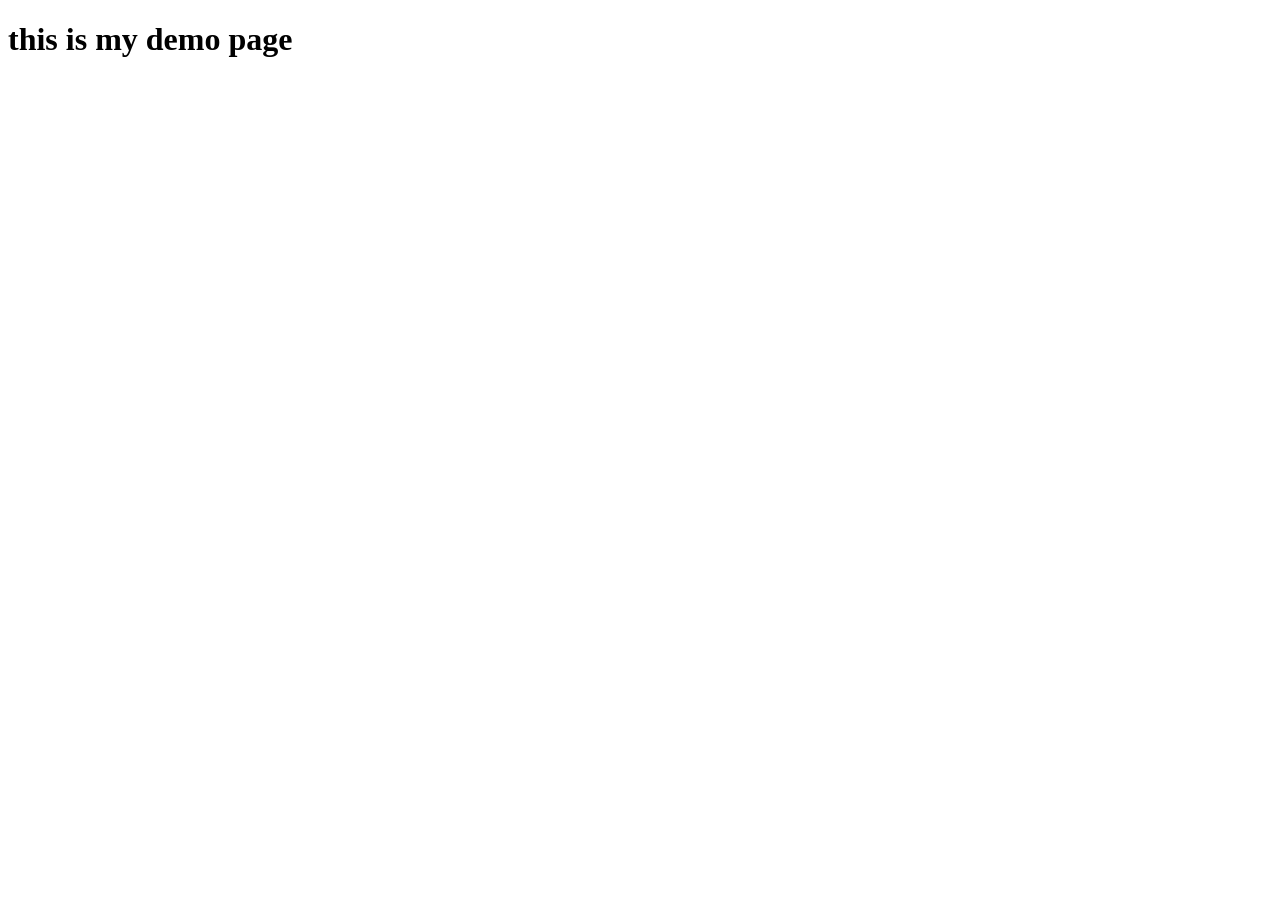
==== 01_demo/index.html @ 81ff4290 "update index.html file" ====
<!DOCTYPE html>
<html lang="en">
<head>
    <meta charset="UTF-8">
    <meta name="viewport" content="width=device-width, initial-scale=1.0">
    <title>This is my demo page</title>
</head>
<body>
    <h1>this is my demo page</h1>
</body>
</html>
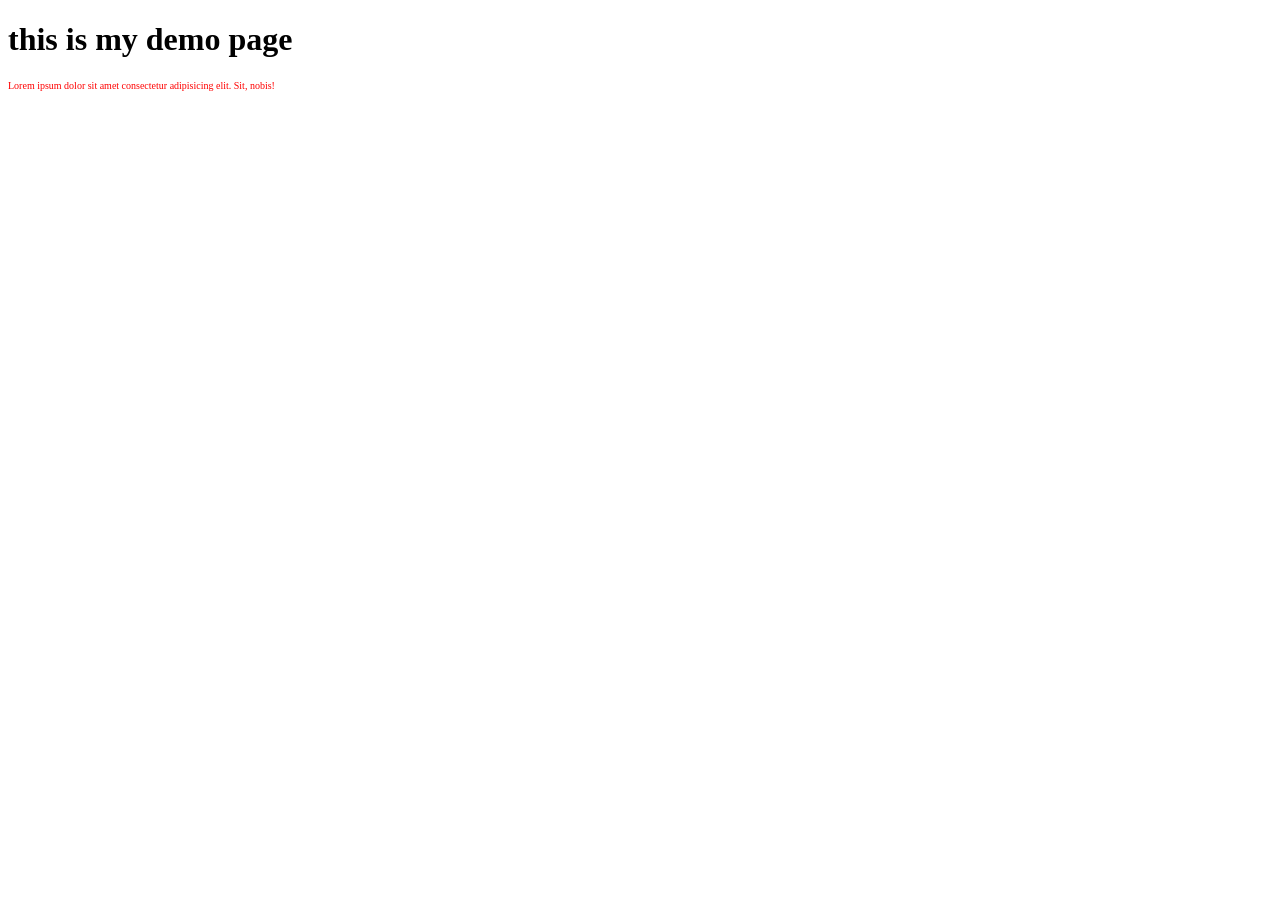
==== commit 822c5b02: "inline css use" ====
--- a/01_demo/index.html
+++ b/01_demo/index.html
@@ -7,5 +7,8 @@
 </head>
 <body>
     <h1>this is my demo page</h1>
+    <p style="color: red; font-size: 10px; background-color: solid rgb(170, 141, 141);
+    ">Lorem ipsum dolor sit amet consectetur adipisicing elit. Sit, nobis!</p>
+    
 </body>
 </html>
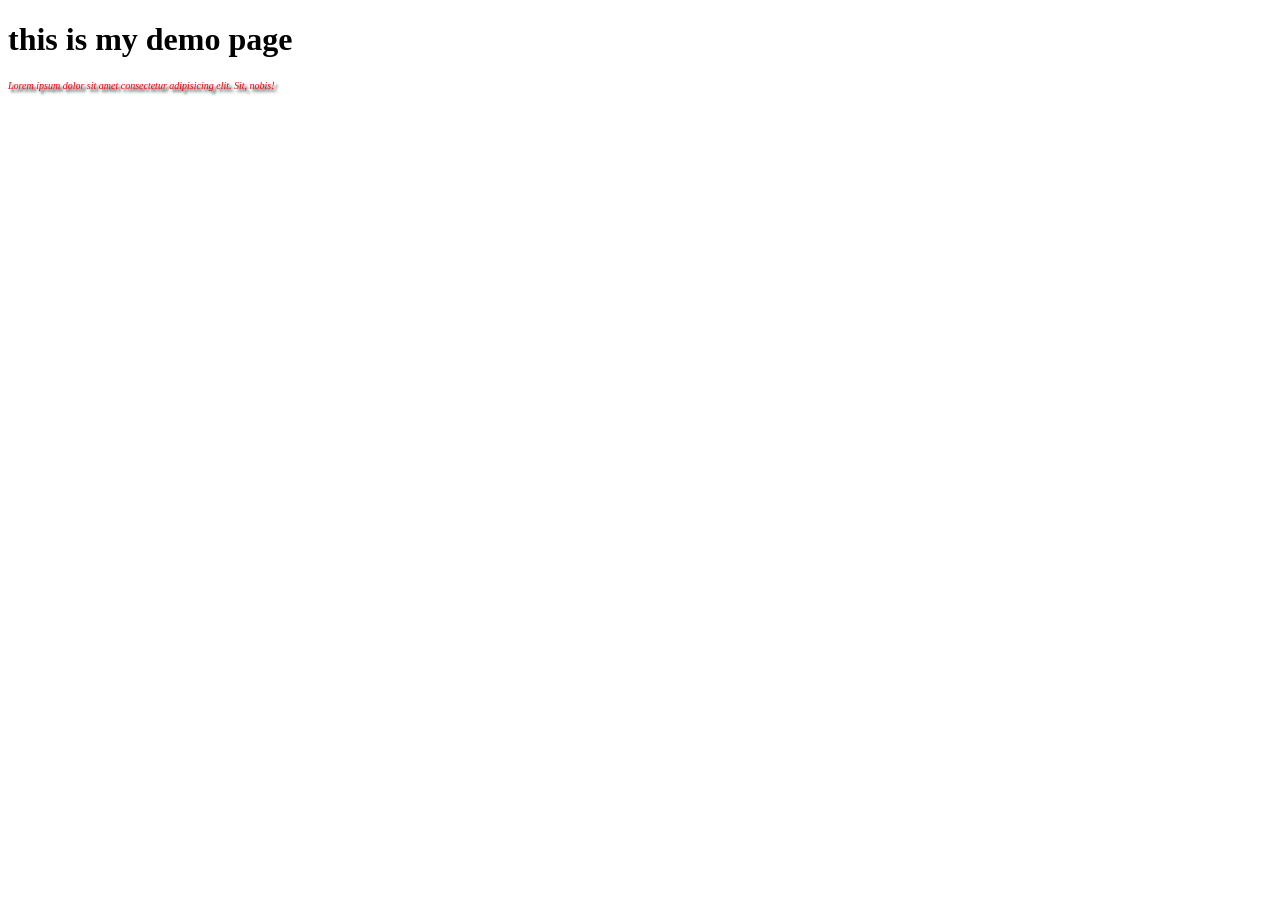
==== commit 11f70b48: "we used the text-shadow property inline" ====
--- a/01_demo/index.html
+++ b/01_demo/index.html
@@ -7,8 +7,10 @@
 </head>
 <body>
     <h1>this is my demo page</h1>
-    <p style="color: red; font-size: 10px; background-color: solid rgb(170, 141, 141);
-    ">Lorem ipsum dolor sit amet consectetur adipisicing elit. Sit, nobis!</p>
+    <p style="color: red; 
+    font-size: 10px; 
+    font-style: oblique; 
+     text-shadow: 3px 3px 3px black;">Lorem ipsum dolor sit amet consectetur adipisicing elit. Sit, nobis!</p>
     
 </body>
 </html>
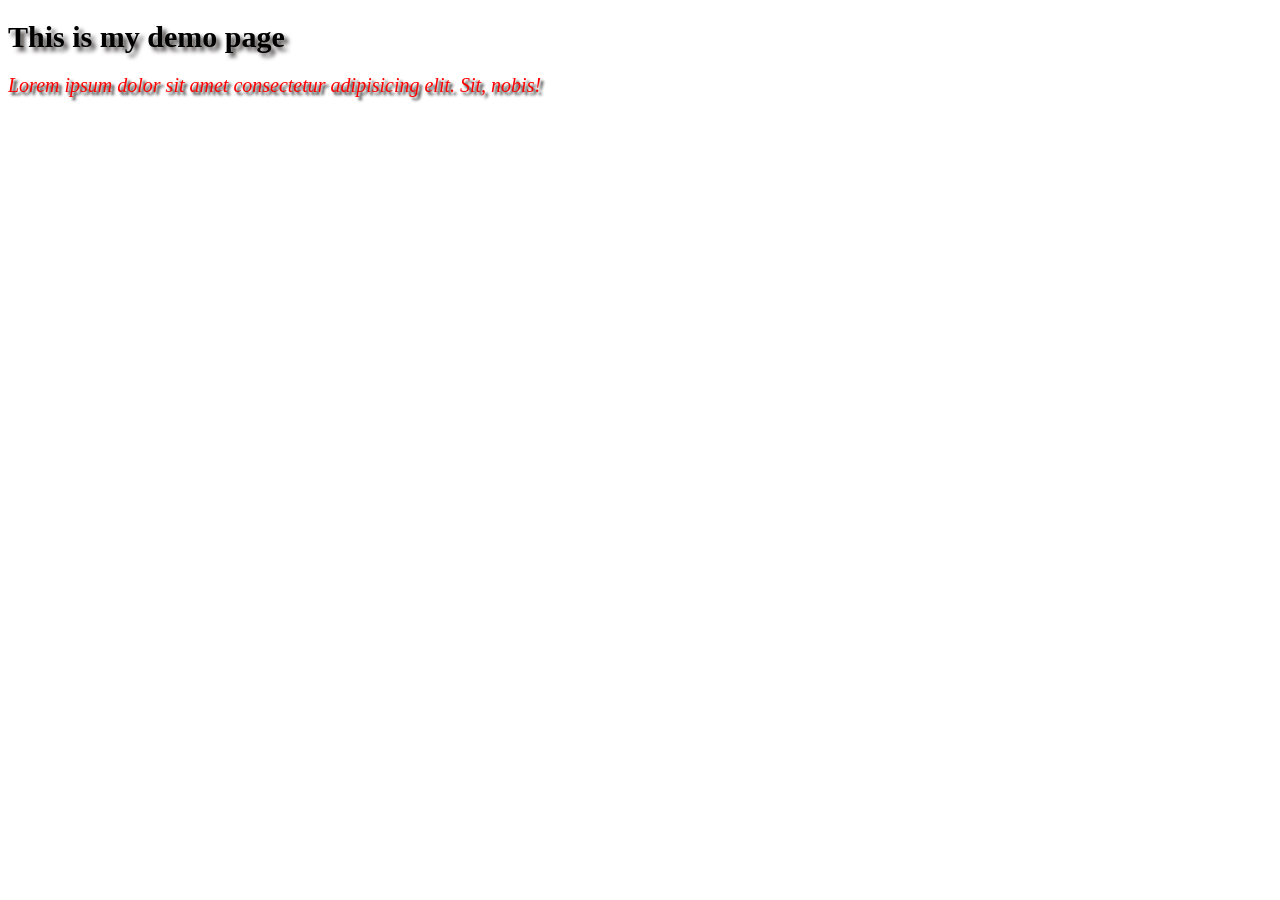
==== commit b2a6054d: "we applied inline css to the h1 tag." ====
--- a/01_demo/index.html
+++ b/01_demo/index.html
@@ -6,9 +6,11 @@
     <title>This is my demo page</title>
 </head>
 <body>
-    <h1>this is my demo page</h1>
+    <h1 style="font-size: 30px;
+    color: black;
+    text-shadow: 4px 4px 4px rgb(62, 57, 57); ">This is my demo page</h1>
     <p style="color: red; 
-    font-size: 10px; 
+    font-size: 20px; 
     font-style: oblique; 
      text-shadow: 3px 3px 3px black;">Lorem ipsum dolor sit amet consectetur adipisicing elit. Sit, nobis!</p>
     
